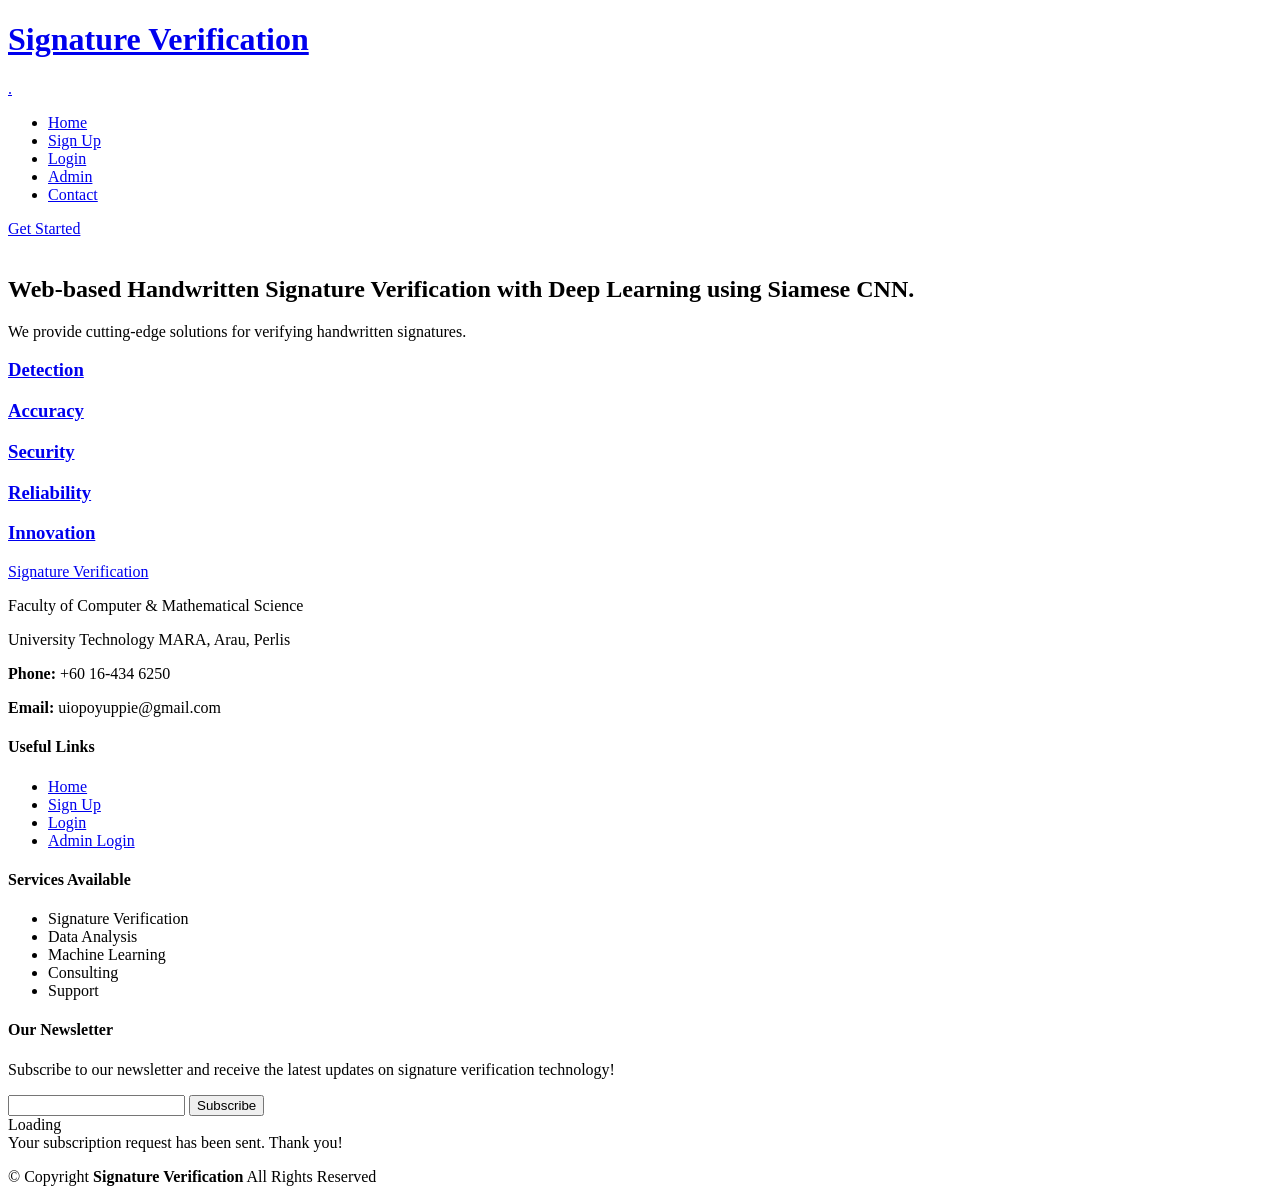
==== templates/index.html @ aa0dcd61 "Add files via upload" ====
<!DOCTYPE html>
<html lang="en">

<head>
  <meta charset="utf-8">
  <meta content="width=device-width, initial-scale=1.0" name="viewport">
  <title>Signature Verification</title>
  <meta content="Handwritten signature verification using CNN" name="description">
  <meta content="Signature Verification, Handwritten, CNN, Machine Learning" name="keywords">

  <!-- Favicons -->
  <link href="static/assets/img/favicon.png" rel="icon">
  <link href="static/assets/img/apple-touch-icon.png" rel="apple-touch-icon">

  <!-- Fonts -->
  <link href="https://fonts.googleapis.com" rel="preconnect">
  <link href="https://fonts.gstatic.com" rel="preconnect" crossorigin>
  <link href="https://fonts.googleapis.com/css2?family=Roboto:ital,wght@0,100;0,300;0,400;0,500;0,700;0,900;1,100;1,300;1,400;1,500;1,700;1,900&family=Poppins:ital,wght@0,100;0,200;0,300;0,400;0,500;0,600;0,700;0,800;0,900&family=Raleway:ital,wght@0,100;0,200;0,300;0,400;0,500;0,600;0,700;0,800;0,900&display=swap" rel="stylesheet">

  <!-- Vendor CSS Files -->
  <link href="static/assets/vendor/bootstrap/css/bootstrap.min.css" rel="stylesheet">
  <link href="static/assets/vendor/bootstrap-icons/bootstrap-icons.css" rel="stylesheet">
  <link href="static/assets/vendor/aos/aos.css" rel="stylesheet">
  <link href="static/assets/vendor/swiper/swiper-bundle.min.css" rel="stylesheet">
  <link href="static/assets/vendor/glightbox/css/glightbox.min.css" rel="stylesheet">

  <!-- Main CSS File -->
  <link href="static/assets/css/main.css" rel="stylesheet">
</head>

<body class="index-page">

  <header id="header" class="header d-flex align-items-center fixed-top">
    <div class="container-fluid container-xl position-relative d-flex align-items-center justify-content-between">
      <a href="index.html" class="logo d-flex align-items-center me-auto me-lg-0">
        <h1 class="sitename">Signature Verification</h1>
        <span>.</span>
      </a>

      <nav id="navmenu" class="navmenu">
        <ul>
          <li><a href="#hero" class="active">Home<br></a></li>
          <li><a href="/signup">Sign Up</a></li>
          <li><a href="/login">Login</a></li>
          <li><a href="{{ url_for('admin_login') }}">Admin</a></li>

          <li><a href="#contact">Contact</a></li>
        </ul>
        <i class="mobile-nav-toggle d-xl-none bi bi-list"></i>
      </nav>

      <a class="btn-getstarted" href="/login">Get Started</a>
    </div>
  </header>

  <main class="main">
    <!-- Hero Section -->
    <section id="hero" class="hero section">
      <img src="static/assets/img/sv.jpeg" alt="" data-aos="fade-in">
      <div class="container">
        <div class="row justify-content-center text-center" data-aos="fade-up" data-aos-delay="100">
          <div class="col-xl-6 col-lg-8">
            <h2>Web-based Handwritten Signature Verification with Deep Learning using Siamese CNN<span>.</span></h2>
            <p>We provide cutting-edge solutions for verifying handwritten signatures.</p>
          </div>
        </div>

        <div class="row gy-4 mt-5 justify-content-center" data-aos="fade-up" data-aos-delay="200">
          <div class="col-xl-2 col-md-4" data-aos="fade-up" data-aos-delay="300">
            <div class="icon-box">
              <i class="bi bi-binoculars"></i>
              <h3><a href="#">Detection</a></h3>
            </div>
          </div>
          <div class="col-xl-2 col-md-4" data-aos="fade-up" data-aos-delay="400">
            <div class="icon-box">
              <i class="bi bi-bullseye"></i>
              <h3><a href="#">Accuracy</a></h3>
            </div>
          </div>
          <div class="col-xl-2 col-md-4" data-aos="fade-up" data-aos-delay="500">
            <div class="icon-box">
              <i class="bi bi-fullscreen-exit"></i>
              <h3><a href="#">Security</a></h3>
            </div>
          </div>
          <div class="col-xl-2 col-md-4" data-aos="fade-up" data-aos-delay="600">
            <div class="icon-box">
              <i class="bi bi-card-list"></i>
              <h3><a href="#">Reliability</a></h3>
            </div>
          </div>
          <div class="col-xl-2 col-md-4" data-aos="fade-up" data-aos-delay="700">
            <div class="icon-box">
              <i class="bi bi-gem"></i>
              <h3><a href="#">Innovation</a></h3>
            </div>
          </div>
        </div>
      </div>
    </section><!-- /Hero Section -->

    <!-- Footer Section -->
    <footer id="footer" class="footer">
      <div class="footer-top">
        <div class="container">
          <div class="row gy-4">
            <div class="col-lg-4 col-md-6 footer-about">
              <a href="index.html" class="logo d-flex align-items-center">
                <span class="sitename">Signature Verification</span>
              </a>
              <div class="footer-contact pt-3">
                <p>Faculty of Computer & Mathematical Science</p>
                <p>University Technology MARA, Arau, Perlis</p>
                <p class="mt-3"><strong>Phone:</strong> <span>+60 16-434 6250</span></p>
                <p><strong>Email:</strong> <span>uiopoyuppie@gmail.com</span></p>
              </div>
              <div class="social-links d-flex mt-4">
                <a href="#"><i class="bi bi-tiktok"></i></a>
                <a href="#"><i class="bi bi-facebook"></i></a>
                <a href="#"><i class="bi bi-instagram"></i></a>
                <a href="#"><i class="bi bi-linkedin"></i></a>
              </div>
            </div>

            <div class="col-lg-2 col-md-3 footer-links">
              <h4>Useful Links</h4>
              <ul>
                <li><i class="bi bi-chevron-right"></i> <a href="/">Home</a></li>
                <li><i class="bi bi-chevron-right"></i> <a href="/signup">Sign Up</a></li>
                <li><i class="bi bi-chevron-right"></i> <a href="/login">Login</a></li>
                <li><i class="bi bi-chevron-right"></i> <a href="/admin/login">Admin Login</a></li>
            
              </ul>
            </div>

            <div class="col-lg-2 col-md-3 footer-links">
              <h4>Services Available</h4>
              <ul>
                <li><i class="bi bi-chevron-right"></i>Signature Verification</a></li>
                <li><i class="bi bi-chevron-right"></i>Data Analysis</a></li>
                <li><i class="bi bi-chevron-right"></i>Machine Learning</a></li>
                <li><i class="bi bi-chevron-right"></i>Consulting</a></li>
                <li><i class="bi bi-chevron-right"></i>Support</a></li>
              </ul>
            </div>

            <div class="col-lg-4 col-md-12 footer-newsletter">
              <h4>Our Newsletter</h4>
              <p>Subscribe to our newsletter and receive the latest updates on signature verification technology!</p>
              <form action="forms/newsletter.php" method="post" class="php-email-form">
                <div class="newsletter-form">
                  <input type="email" name="email">
                  <input type="submit" value="Subscribe">
                </div>
                <div class="loading">Loading</div>
                <div class="error-message"></div>
                <div class="sent-message">Your subscription request has been sent. Thank you!</div>
              </form>
            </div>
          </div>
        </div>
      </div>

      <div class="copyright">
        <div class="container text-center">
          <p>© <span>Copyright</span> <strong class="px-1 sitename">Signature Verification</strong> <span>All Rights Reserved</span></p>
        </div>
      </div>
    </footer>
  </main>

  <!-- Scroll Top -->
  <a href="#" id="scroll-top" class="scroll-top d-flex align-items-center justify-content-center"><i class="bi bi-arrow-up-short"></i></a>

  <!-- Preloader -->
  <div id="preloader"></div>

  <!-- Vendor JS Files -->
  <script src="static/assets/vendor/bootstrap/js/bootstrap.bundle.min.js"></script>
  <script src="static/assets/vendor/php-email-form/validate.js"></script>
  <script src="static/assets/vendor/aos/aos.js"></script>
  <script src="static/assets/vendor/swiper/swiper-bundle.min.js"></script>
  <script src="static/assets/vendor/glightbox/js/glightbox.min.js"></script>
  <script src="static/assets/vendor/imagesloaded/imagesloaded.pkgd.min.js"></script>
  <script src="static/assets/vendor/isotope-layout/isotope.pkgd.min.js"></script>
  <script src="static/assets/vendor/purecounter/purecounter_vanilla.js"></script>

  <!-- Main JS File -->
  <script src="static/assets/js/main.js"></script>
</body>

</html>
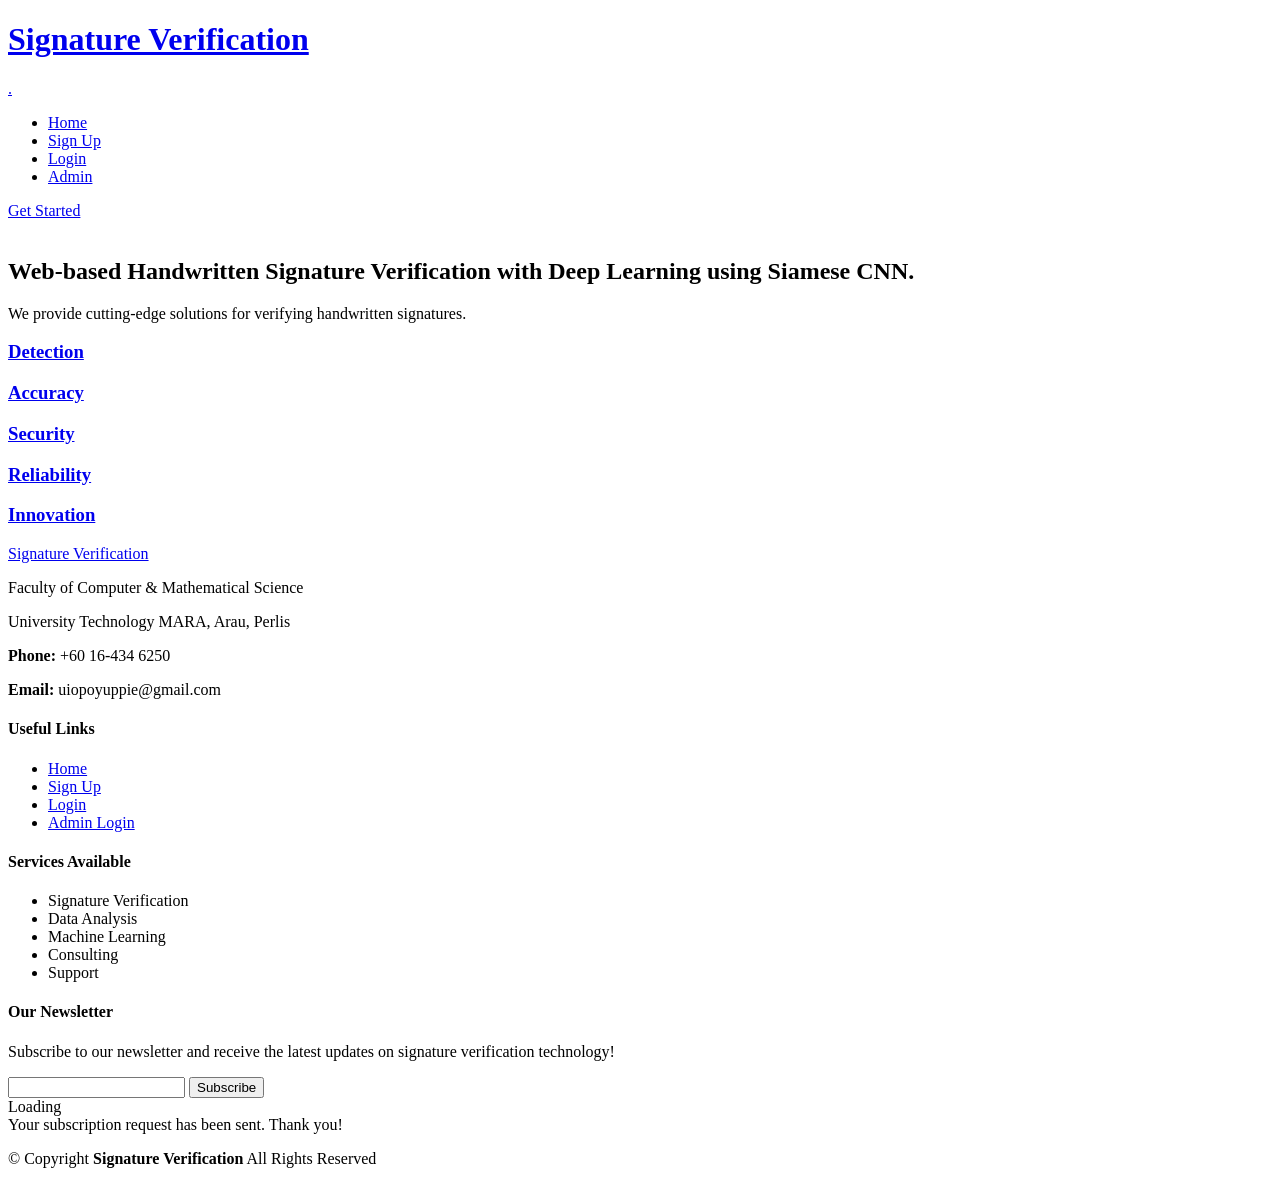
==== commit 18c27cb8: "Add files via upload" ====
--- a/templates/index.html
+++ b/templates/index.html
@@ -43,8 +43,6 @@
           <li><a href="/signup">Sign Up</a></li>
           <li><a href="/login">Login</a></li>
           <li><a href="{{ url_for('admin_login') }}">Admin</a></li>
-
-          <li><a href="#contact">Contact</a></li>
         </ul>
         <i class="mobile-nav-toggle d-xl-none bi bi-list"></i>
       </nav>
@@ -56,7 +54,7 @@
   <main class="main">
     <!-- Hero Section -->
     <section id="hero" class="hero section">
-      <img src="static/assets/img/sv.jpeg" alt="" data-aos="fade-in">
+      <img src="static/assets/img/bg.jpg" alt="" data-aos="fade-in">
       <div class="container">
         <div class="row justify-content-center text-center" data-aos="fade-up" data-aos-delay="100">
           <div class="col-xl-6 col-lg-8">
